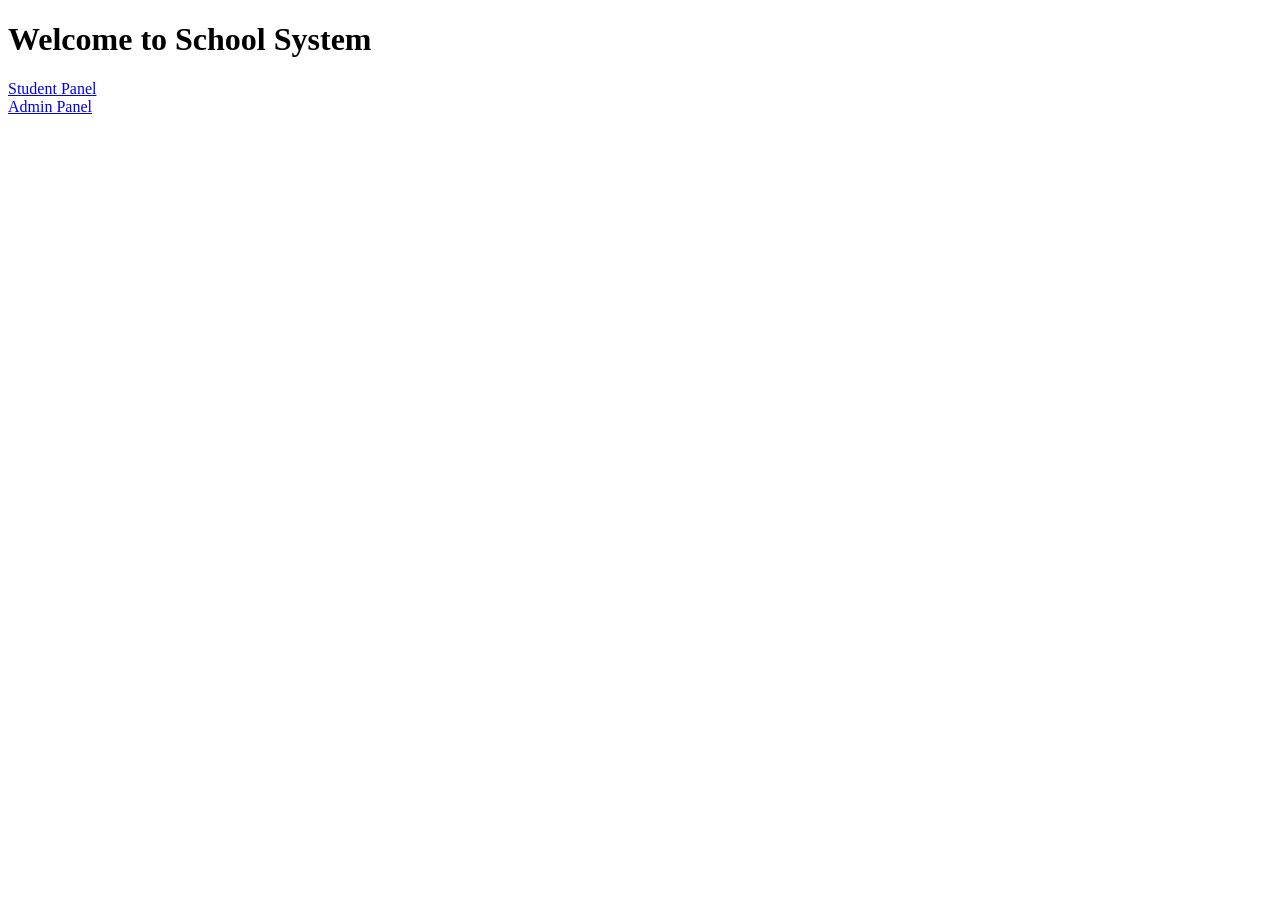
==== index.html @ 31feb4a0 "Add initial index.html for School System" ====
<!DOCTYPE html>
<html>
<head>
  <title>School System</title>
  <link rel="stylesheet" href="style.css">
</head>
<body>

<h1>Welcome to School System</h1>

<div class="box">
  <a href="student.html">Student Panel</a>
</div>

<div class="box">
  <a href="admin.html">Admin Panel</a>
</div>

</body>
</html>
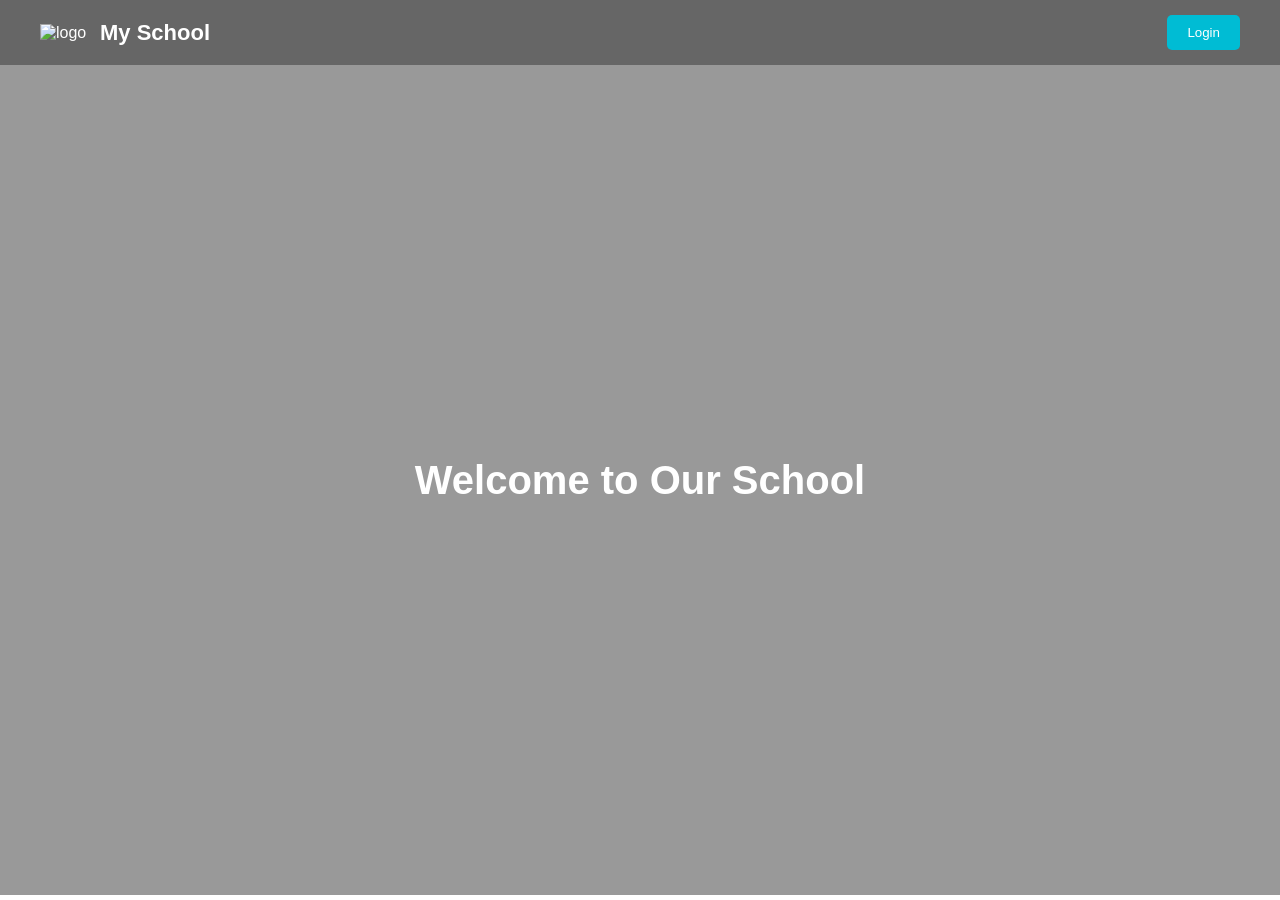
==== commit 0fabe1d8: "Update index.html" ====
--- a/index.html
+++ b/index.html
@@ -1,19 +1,125 @@
 <!DOCTYPE html>
-<html>
+<html lang="en">
 <head>
-  <title>School System</title>
-  <link rel="stylesheet" href="style.css">
+<meta charset="UTF-8">
+<title>School Management</title>
+
+<style>
+    * {
+        margin: 0;
+        padding: 0;
+        box-sizing: border-box;
+        font-family: Arial, sans-serif;
+    }
+
+    body {
+        height: 100vh;
+        background: url("https://images.unsplash.com/photo-1580582932707-520aed937b7b") no-repeat center center/cover;
+    }
+
+    /* HEADER */
+    header {
+        display: flex;
+        justify-content: space-between;
+        align-items: center;
+        padding: 15px 40px;
+        background: rgba(0,0,0,0.6);
+        color: white;
+    }
+
+    .logo-section {
+        display: flex;
+        align-items: center;
+    }
+
+    .logo-section img {
+        width: 50px;
+        margin-right: 10px;
+    }
+
+    .school-name {
+        font-size: 22px;
+        font-weight: bold;
+    }
+
+    /* LOGIN DROPDOWN */
+    .login {
+        position: relative;
+    }
+
+    .login button {
+        padding: 10px 20px;
+        background: #00bcd4;
+        border: none;
+        color: white;
+        cursor: pointer;
+        border-radius: 5px;
+    }
+
+    .dropdown {
+        display: none;
+        position: absolute;
+        right: 0;
+        background: white;
+        color: black;
+        min-width: 150px;
+        border-radius: 5px;
+        overflow: hidden;
+    }
+
+    .dropdown a {
+        display: block;
+        padding: 10px;
+        text-decoration: none;
+        color: black;
+    }
+
+    .dropdown a:hover {
+        background: #f0f0f0;
+    }
+
+    .login:hover .dropdown {
+        display: block;
+    }
+
+    /* CENTER TEXT */
+    .center {
+        height: calc(100vh - 70px);
+        display: flex;
+        justify-content: center;
+        align-items: center;
+        color: white;
+        text-align: center;
+        background: rgba(0,0,0,0.4);
+    }
+
+    .center h1 {
+        font-size: 40px;
+    }
+
+</style>
 </head>
+
 <body>
 
-<h1>Welcome to School System</h1>
+<header>
+    <div class="logo-section">
+        <img src="https://cdn-icons-png.flaticon.com/512/3135/3135755.png" alt="logo">
+        <div class="school-name">My School</div>
+    </div>
 
-<div class="box">
-  <a href="student.html">Student Panel</a>
-</div>
+    <div class="login">
+        <button>Login</button>
+        <div class="dropdown">
+            <a href="student.html">Student</a>
+            <a href="teacher.html">Teacher</a>
+            <a href="admin.html">Admin</a>
+        </div>
+    </div>
+</header>
 
-<div class="box">
-  <a href="admin.html">Admin Panel</a>
+<div class="center">
+    <h1>Welcome to Our School</h1>
 </div>
 
 </body>
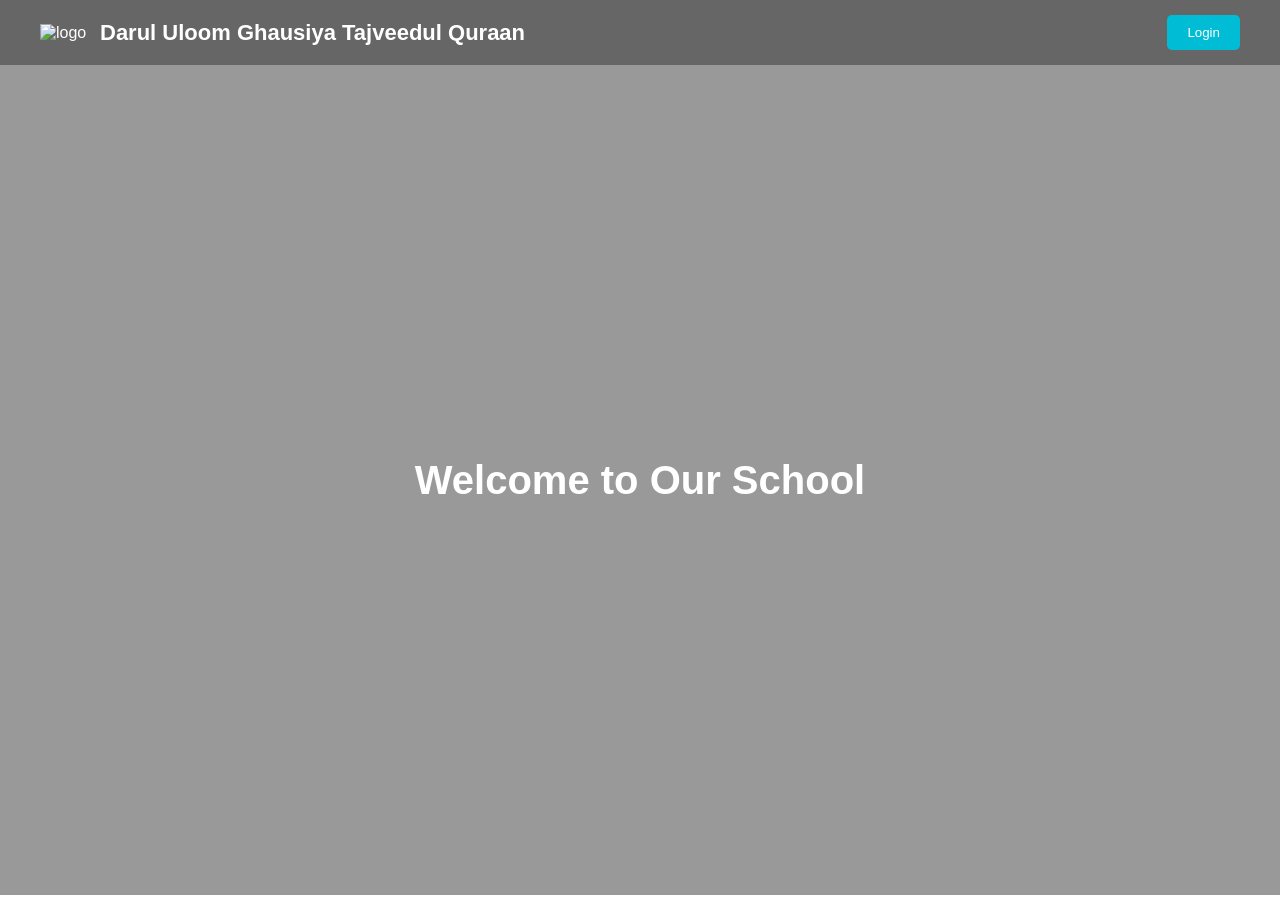
==== commit 1a5f51b9: "Update index.html" ====
--- a/index.html
+++ b/index.html
@@ -105,7 +105,7 @@
 <header>
     <div class="logo-section">
         <img src="https://cdn-icons-png.flaticon.com/512/3135/3135755.png" alt="logo">
-        <div class="school-name">My School</div>
+        <div class="school-name">Darul Uloom Ghausiya Tajveedul Quraan</div>
     </div>
 
     <div class="login">
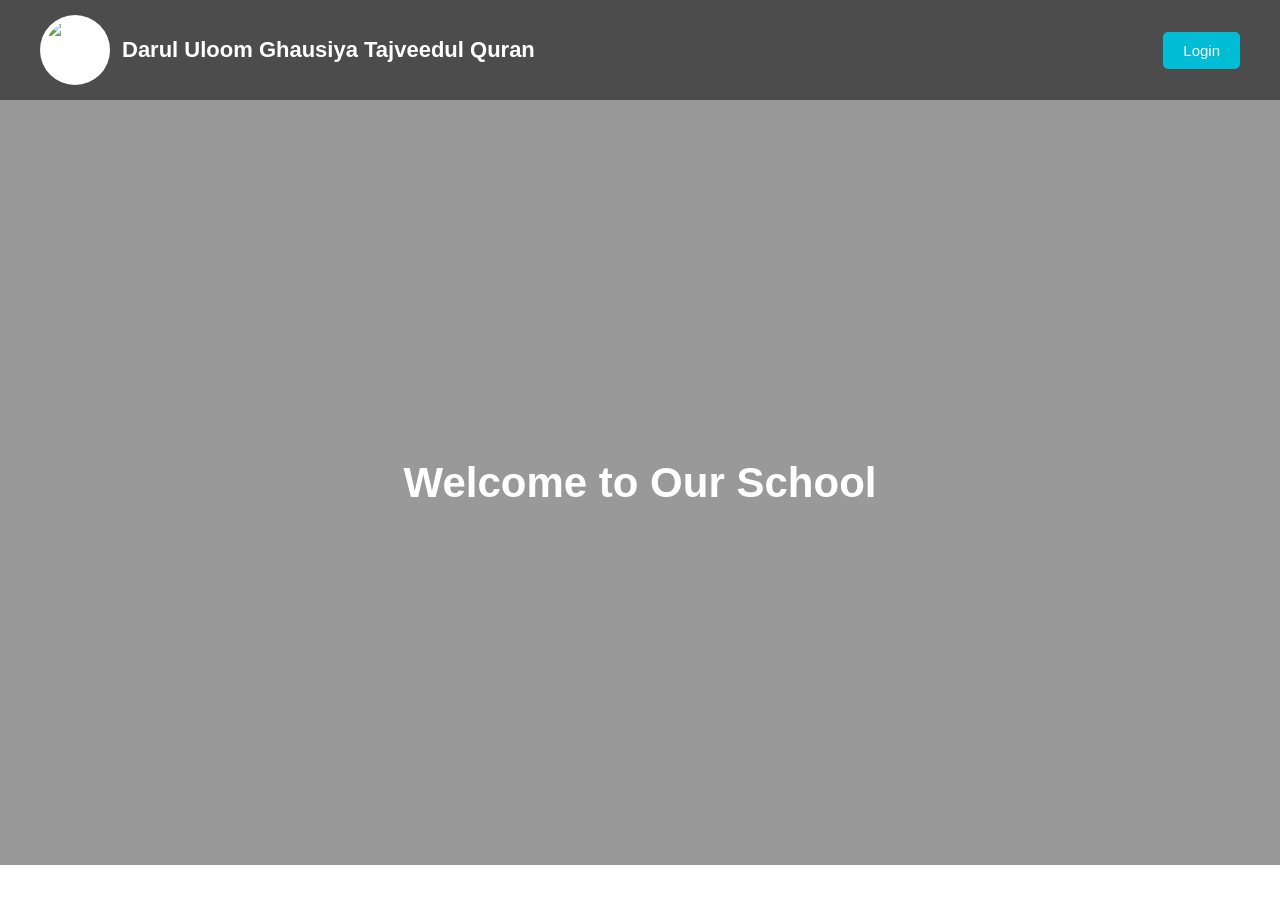
==== commit c7b2191f: "Update index.html" ====
--- a/index.html
+++ b/index.html
@@ -2,101 +2,105 @@
 <html lang="en">
 <head>
 <meta charset="UTF-8">
-<title>School Management</title>
+<title>School Home</title>
 
 <style>
-    * {
-        margin: 0;
-        padding: 0;
-        box-sizing: border-box;
-        font-family: Arial, sans-serif;
-    }
+*{
+    margin:0;
+    padding:0;
+    box-sizing:border-box;
+    font-family:Arial;
+}
 
-    body {
-        height: 100vh;
-        background: url("https://images.unsplash.com/photo-1580582932707-520aed937b7b") no-repeat center center/cover;
-    }
+body{
+    height:100vh;
+    background:url("https://images.unsplash.com/photo-1580582932707-520aed937b7b") no-repeat center/cover;
+}
 
-    /* HEADER */
-    header {
-        display: flex;
-        justify-content: space-between;
-        align-items: center;
-        padding: 15px 40px;
-        background: rgba(0,0,0,0.6);
-        color: white;
-    }
+/* HEADER */
+header{
+    display:flex;
+    justify-content:space-between;
+    align-items:center;
+    padding:15px 40px;
+    background:rgba(0,0,0,0.7);
+    color:white;
+}
 
-    .logo-section {
-        display: flex;
-        align-items: center;
-    }
+/* LOGO SECTION */
+.logo-section{
+    display:flex;
+    align-items:center;
+}
 
-    .logo-section img {
-        width: 50px;
-        margin-right: 10px;
-    }
+.logo-section img{
+    width:70px;
+    height:70px;
+    border-radius:50%;
+    background:white;
+    padding:5px;
+    margin-right:12px;
+}
 
-    .school-name {
-        font-size: 22px;
-        font-weight: bold;
-    }
+.school-name{
+    font-size:22px;
+    font-weight:bold;
+}
 
-    /* LOGIN DROPDOWN */
-    .login {
-        position: relative;
-    }
+/* LOGIN */
+.login{
+    position:relative;
+}
 
-    .login button {
-        padding: 10px 20px;
-        background: #00bcd4;
-        border: none;
-        color: white;
-        cursor: pointer;
-        border-radius: 5px;
-    }
+.login button{
+    padding:10px 20px;
+    background:#00bcd4;
+    border:none;
+    color:white;
+    cursor:pointer;
+    border-radius:5px;
+    font-size:15px;
+}
 
-    .dropdown {
-        display: none;
-        position: absolute;
-        right: 0;
-        background: white;
-        color: black;
-        min-width: 150px;
-        border-radius: 5px;
-        overflow: hidden;
-    }
+.dropdown{
+    display:none;
+    position:absolute;
+    right:0;
+    background:white;
+    min-width:160px;
+    border-radius:5px;
+    overflow:hidden;
+}
 
-    .dropdown a {
-        display: block;
-        padding: 10px;
-        text-decoration: none;
-        color: black;
-    }
+.dropdown a{
+    display:block;
+    padding:10px;
+    text-decoration:none;
+    color:black;
+}
 
-    .dropdown a:hover {
-        background: #f0f0f0;
-    }
+.dropdown a:hover{
+    background:#eee;
+}
 
-    .login:hover .dropdown {
-        display: block;
-    }
+.login:hover .dropdown{
+    display:block;
+}
 
-    /* CENTER TEXT */
-    .center {
-        height: calc(100vh - 70px);
-        display: flex;
-        justify-content: center;
-        align-items: center;
-        color: white;
-        text-align: center;
-        background: rgba(0,0,0,0.4);
-    }
+/* CENTER TEXT */
+.center{
+    height:85vh;
+    display:flex;
+    justify-content:center;
+    align-items:center;
+    text-align:center;
+    color:white;
+    background:rgba(0,0,0,0.4);
+}
 
-    .center h1 {
-        font-size: 40px;
-    }
-
+.center h1{
+    font-size:42px;
+}
 </style>
 </head>
 
@@ -104,12 +108,17 @@
 
 <header>
     <div class="logo-section">
-        <img src="https://cdn-icons-png.flaticon.com/512/3135/3135755.png" alt="logo">
-        <div class="school-name">Darul Uloom Ghausiya Tajveedul Quraan</div>
+        <!-- ✅ YOUR LOGO HERE -->
+        <img src="logo.png" alt="School Logo">
+
+        <div class="school-name">
+            Darul Uloom Ghausiya Tajveedul Quran
+        </div>
     </div>
 
     <div class="login">
         <button>Login</button>
+
         <div class="dropdown">
             <a href="student.html">Student</a>
             <a href="teacher.html">Teacher</a>
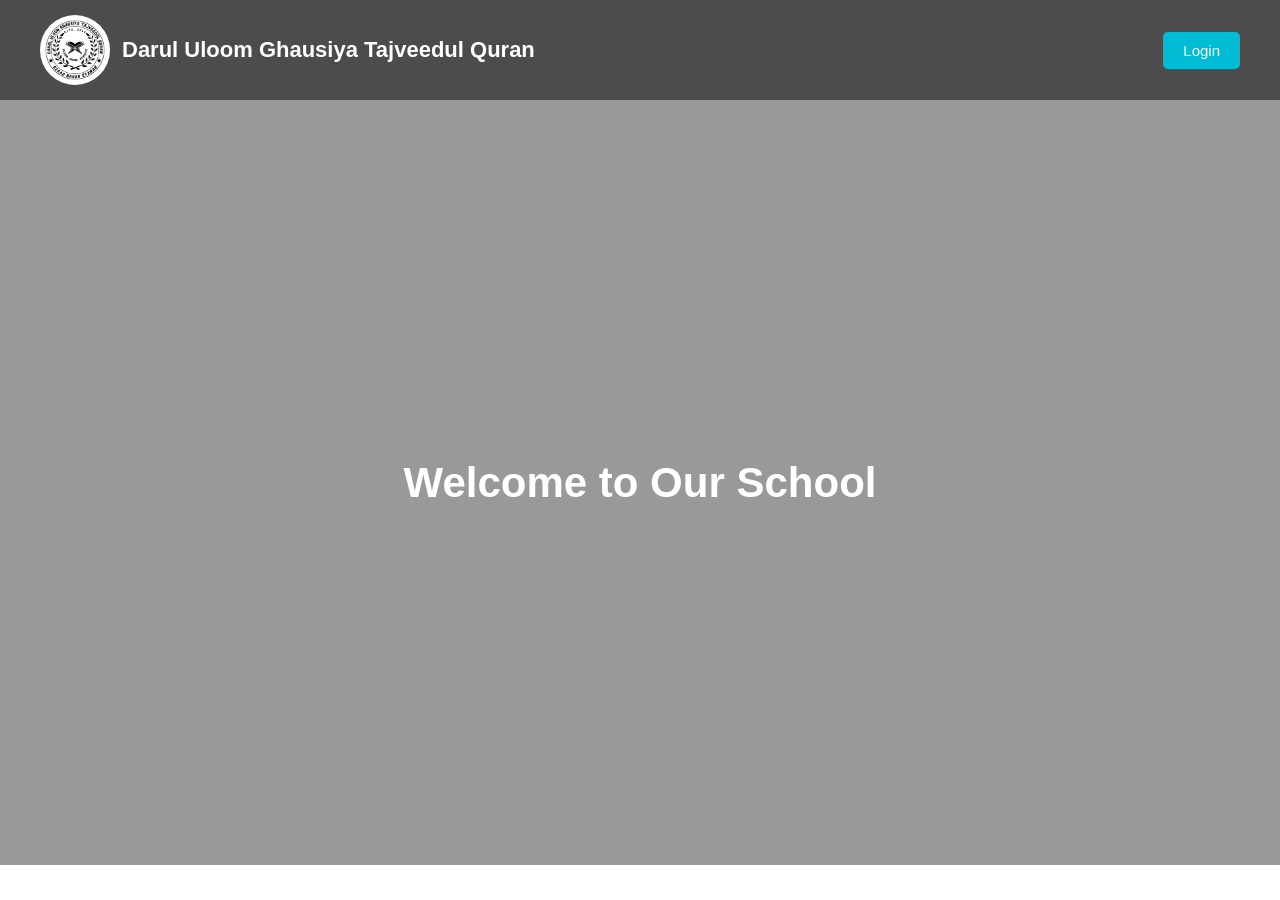
==== commit 9742f19f: "Update index.html" ====
--- a/index.html
+++ b/index.html
@@ -109,7 +109,7 @@
 <header>
     <div class="logo-section">
         <!-- ✅ YOUR LOGO HERE -->
-        <img src="logo.png" alt="School Logo">
+        <img src="logo(1).png" alt="School Logo">
 
         <div class="school-name">
             Darul Uloom Ghausiya Tajveedul Quran
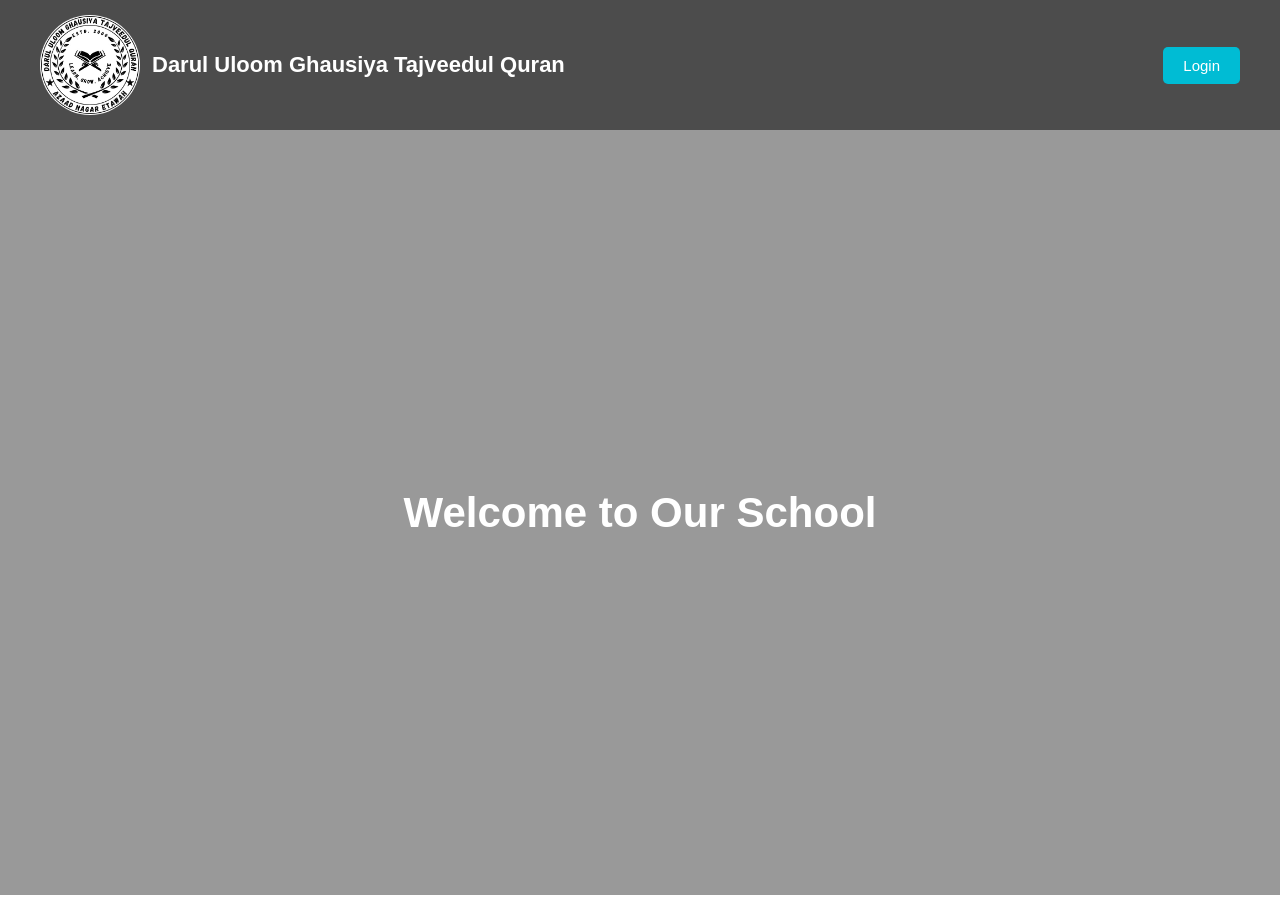
==== commit 563828f4: "Update index.html" ====
--- a/index.html
+++ b/index.html
@@ -34,12 +34,11 @@
 }
 
 .logo-section img{
-    width:70px;
-    height:70px;
-    border-radius:50%;
-    background:white;
-    padding:5px;
-    margin-right:12px;
+     width: 100px;
+    height: 100px;
+    border-radius: 50%;
+    margin-right: 12px;
+    object-fit: cover;
 }
 
 .school-name{
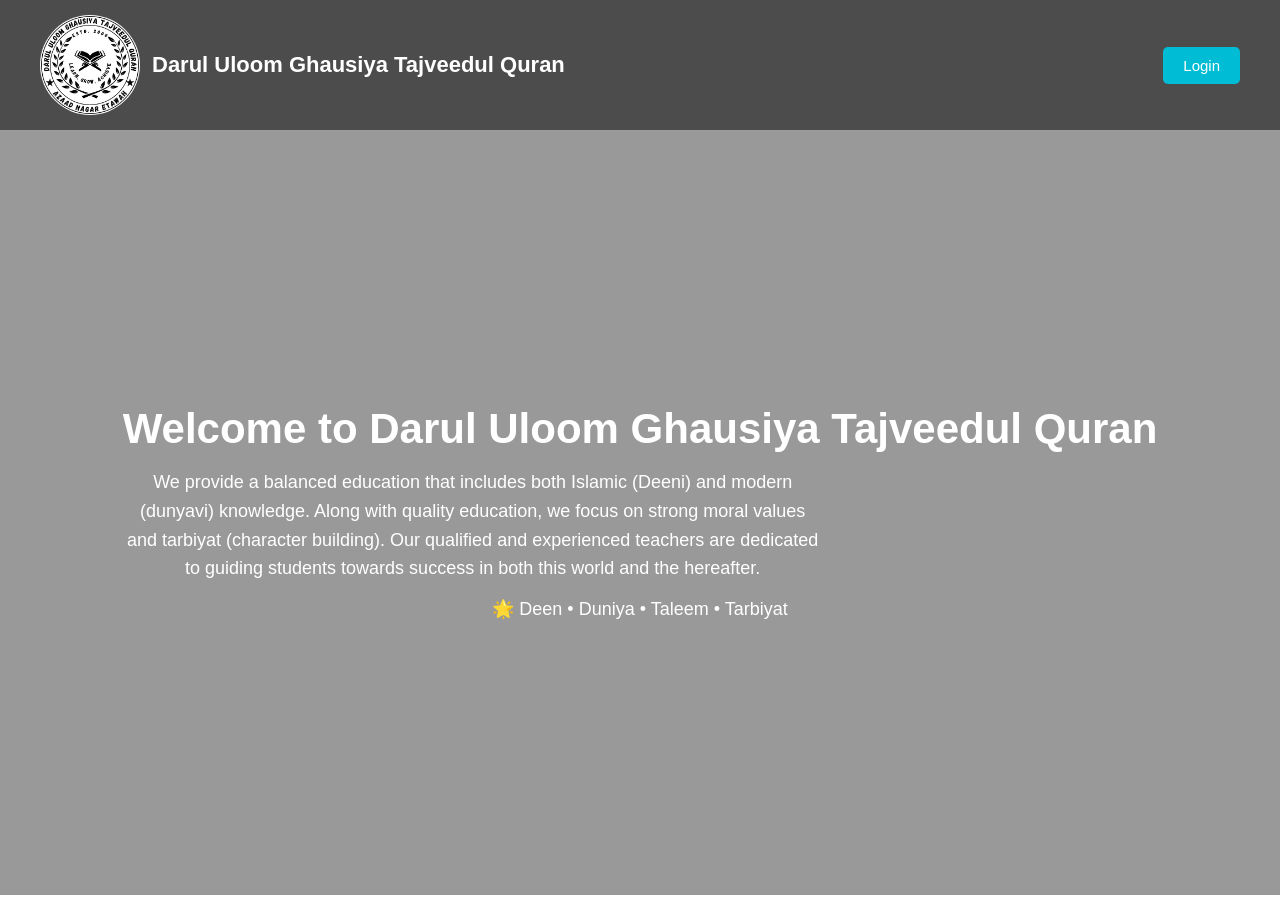
==== commit 4536ea8e: "Update index.html" ====
--- a/index.html
+++ b/index.html
@@ -127,8 +127,18 @@
 </header>
 
 <div class="center">
-    <h1>Welcome to Our School</h1>
+    <div>
+        <h1>Welcome to Darul Uloom Ghausiya Tajveedul Quran</h1>
+
+        <p style="margin-top:15px; font-size:18px; max-width:700px; line-height:1.6;">
+            We provide a balanced education that includes both Islamic (Deeni) and modern (dunyavi) knowledge. 
+            Along with quality education, we focus on strong moral values and tarbiyat (character building). 
+            Our qualified and experienced teachers are dedicated to guiding students towards success in both 
+            this world and the hereafter.
+        </p>
+
+        <p style="margin-top:15px; font-size:18px;">
+            🌟 Deen • Duniya • Taleem • Tarbiyat
+        </p>
+    </div>
 </div>
-
-</body>
-</html>
